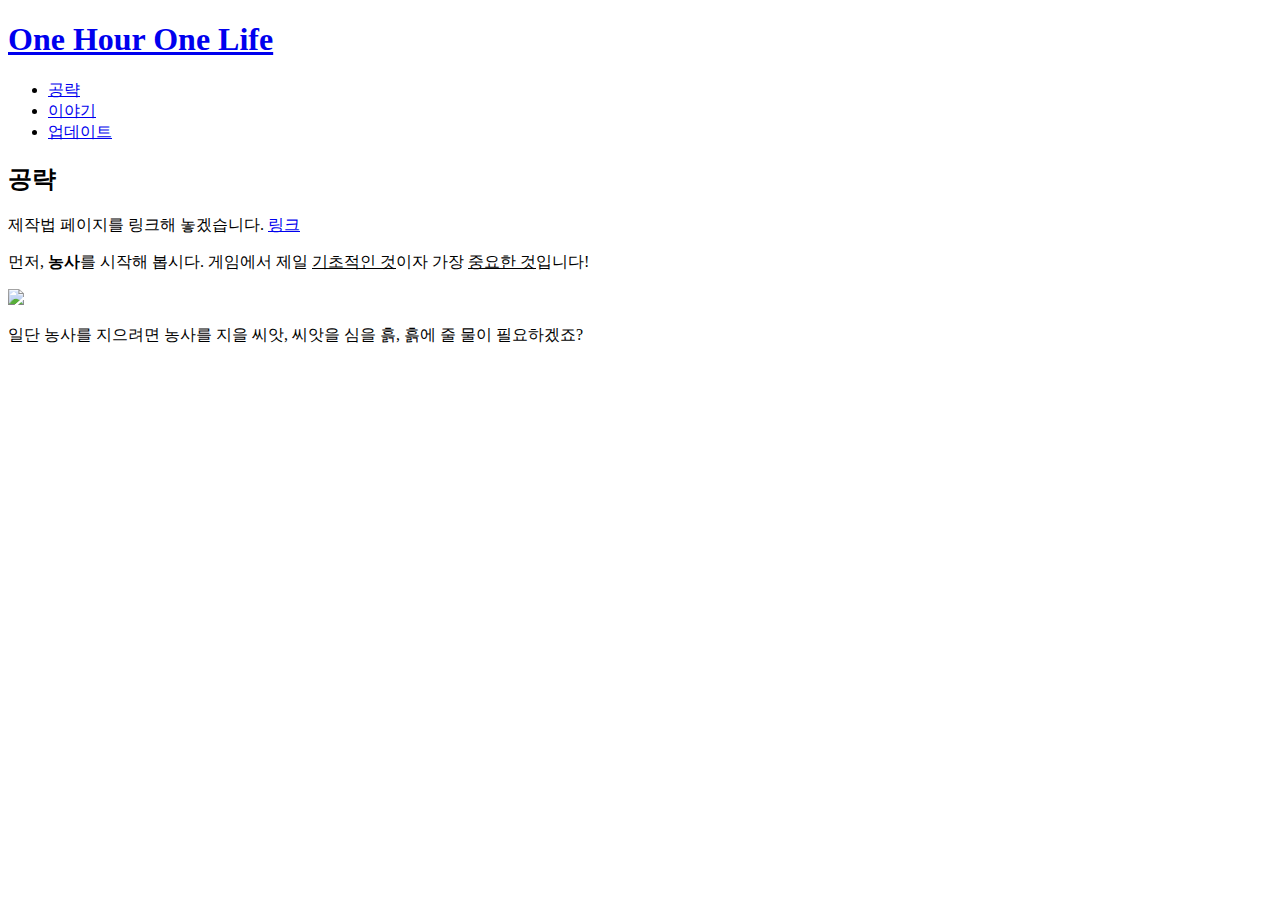
==== 1.html @ fb4dd963 "first version" ====
<!doctype html>
<html>
<head>
  <title>One hour One life - Subin's website</title>
  <meta charset="utf-8">
</head>
<body>
  <h1><a href="index.html">One Hour One Life</a></h1>
  <ul>
    <li><a href="1.html">공략</a></li>
    <li><a href="2.html">이야기</a></li>
    <li><a href="3.html">업데이트</a></li>
  </ul>
  <h2>공략</h2>
  <P>제작법 페이지를 링크해 놓겠습니다. <a href="https://onetech.info/"
    target="_blank" title="제작 레시피">링크</a></P>
  <p>먼저, <strong>농사</strong>를 시작해 봅시다. 게임에서 제일 <u>기초적인 것</u>이자 가장 <u>중요한 것</u>입니다!</p>
  <img src="farming.jpg" width="650">
  <p>일단 농사를 지으려면 농사를 지을 씨앗, 씨앗을 심을 흙, 흙에 줄 물이 필요하겠죠?</p>
</body>
</html>
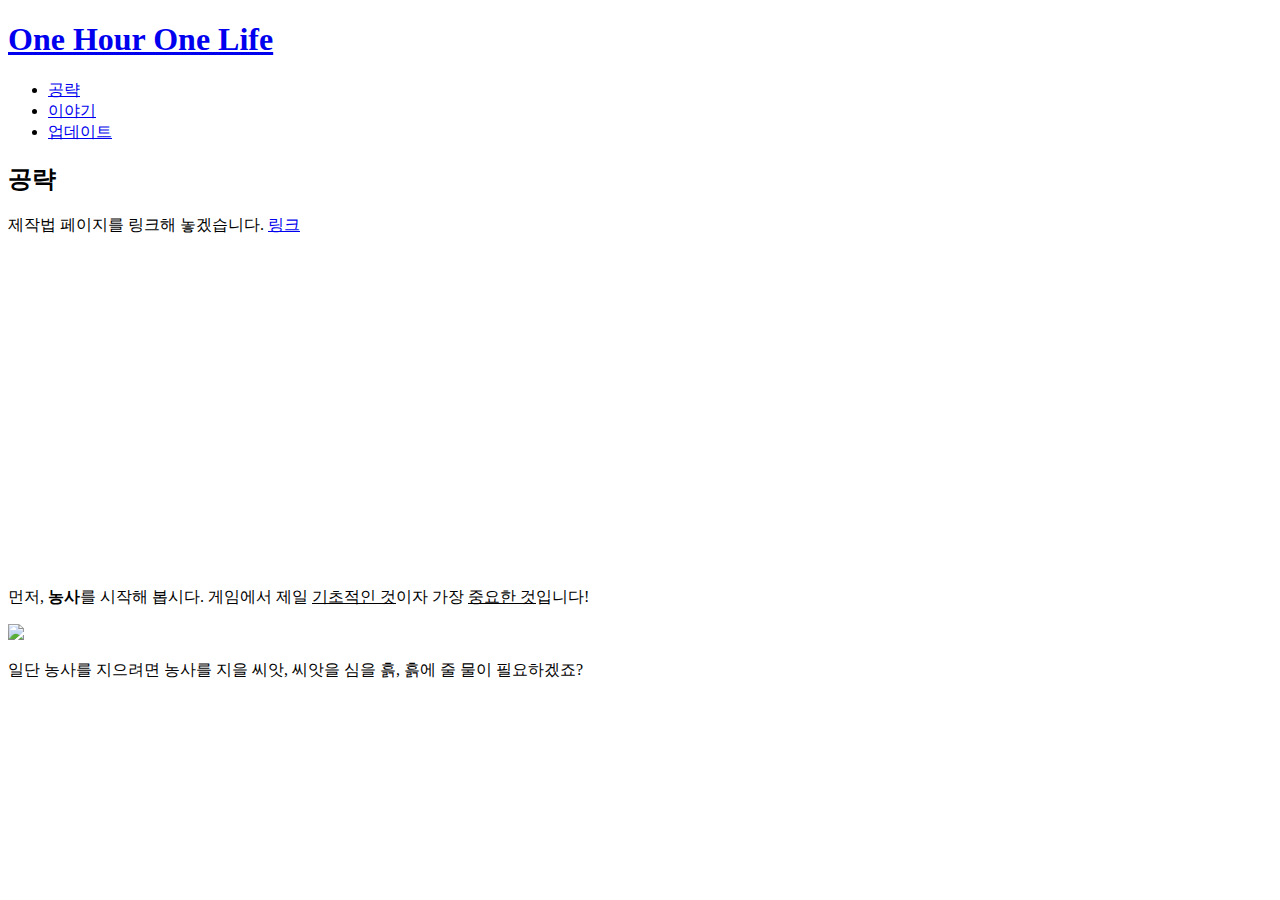
==== commit f5b68f9e: "Add files via upload" ====
--- a/1.html
+++ b/1.html
@@ -14,8 +14,35 @@
   <h2>공략</h2>
   <P>제작법 페이지를 링크해 놓겠습니다. <a href="https://onetech.info/"
     target="_blank" title="제작 레시피">링크</a></P>
+  <p>
+    <iframe width="560" height="315" src="https://www.youtube.com/embed/mT4JktcVQuE" frameborder="0" allow="accelerometer; autoplay; encrypted-media; gyroscope; picture-in-picture" allowfullscreen></iframe>
+  </p>
   <p>먼저, <strong>농사</strong>를 시작해 봅시다. 게임에서 제일 <u>기초적인 것</u>이자 가장 <u>중요한 것</u>입니다!</p>
   <img src="farming.jpg" width="650">
   <p>일단 농사를 지으려면 농사를 지을 씨앗, 씨앗을 심을 흙, 흙에 줄 물이 필요하겠죠?</p>
+
+  <p>
+  <div id="disqus_thread"></div>
+<script>
+
+/**
+*  RECOMMENDED CONFIGURATION VARIABLES: EDIT AND UNCOMMENT THE SECTION BELOW TO INSERT DYNAMIC VALUES FROM YOUR PLATFORM OR CMS.
+*  LEARN WHY DEFINING THESE VARIABLES IS IMPORTANT: https://disqus.com/admin/universalcode/#configuration-variables*/
+/*
+var disqus_config = function () {
+this.page.url = PAGE_URL;  // Replace PAGE_URL with your page's canonical URL variable
+this.page.identifier = PAGE_IDENTIFIER; // Replace PAGE_IDENTIFIER with your page's unique identifier variable
+};
+*/
+(function() { // DON'T EDIT BELOW THIS LINE
+var d = document, s = d.createElement('script');
+s.src = 'https://web1-pattpaxo8a.disqus.com/embed.js';
+s.setAttribute('data-timestamp', +new Date());
+(d.head || d.body).appendChild(s);
+})();
+</script>
+<noscript>Please enable JavaScript to view the <a href="https://disqus.com/?ref_noscript">comments powered by Disqus.</a></noscript>
+</p>
+
 </body>
 </html>
